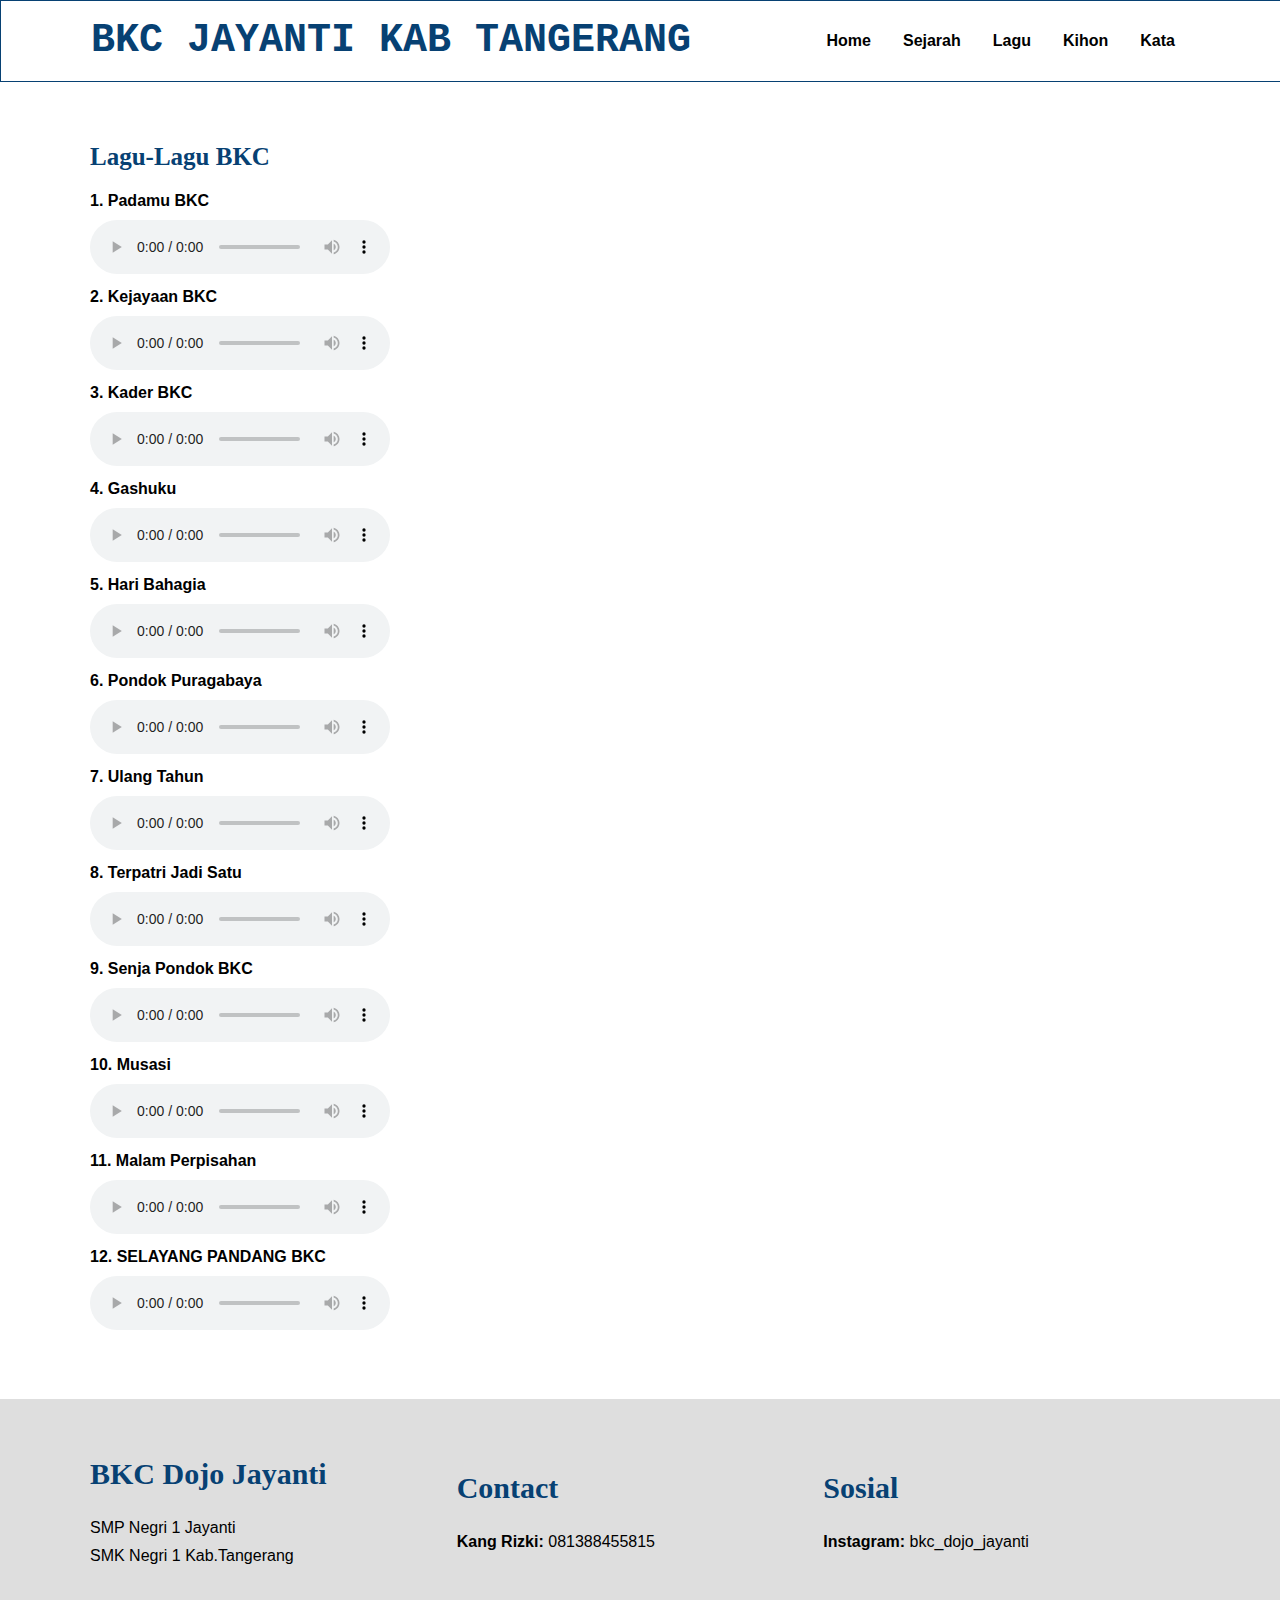
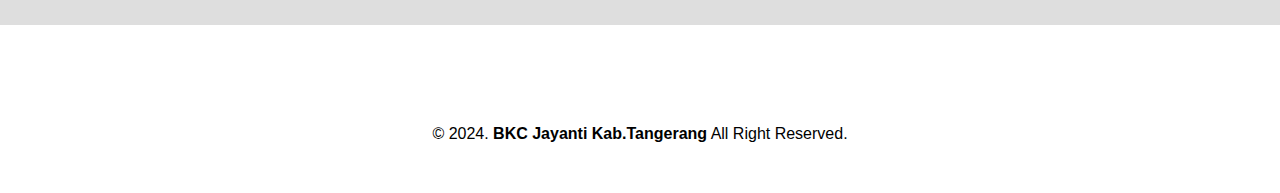
==== lagu.html @ 6ba190b0 "Add files via upload" ====
<!DOCTYPE html>
<html lang="en">
<head>
    <meta charset="UTF-8">
    <meta name="viewport" content="width=device-width, initial-scale=1.0">
    <title>BKC Jayanti</title>
    <link rel="stylesheet" href="styles.css">
</head>
<body>
    <nav>
        <div class="wrapper">
            <div class="logo"><a href="">BKC JAYANTI KAB TANGERANG</a></div>
            <div class="menu">
                <ul>
                    <li><a href="index.html">Home</a></li>
                    <li><a href="sejarah.html">Sejarah</a></li>
                    <li><a href="lagu.html">Lagu</a></li>
                    <li><a href="kihon.html">Kihon</a></li>
                    <li><a href="kata.html">Kata</a></li>
                </ul>
            </div>
        </div>
    </nav>
    <div class="wrapper">
        <section id="dasar">
            <div class="kolom">
                <h2>Lagu-Lagu BKC</h2>
                <p><b>1. Padamu BKC</b></p>
                <audio controls>
                    <source src="E:\lagu BKC\4 Padamu BKC.mp3" type="audio/mp3">
                </audio>
                <p><b>2. Kejayaan BKC</b></p>
                <audio controls>
                    <source src="E:\lagu BKC\3 Kejayaan BKC.mp3" type="audio/mp3">
                </audio>
                <p><b>3. Kader BKC</b></p>
                <audio controls>
                    <source src="E:\lagu BKC\5 Kader BKC.mp3" type="audio/mp3">
                </audio>
                <p><b>4. Gashuku</b></p>
                <audio controls>
                    <source src="E:\lagu BKC\6 Gashuku.mp3" type="audio/mp3">
                </audio>
                <p><b>5. Hari Bahagia</b></p>
                <audio controls>
                    <source src="E:\lagu BKC\2 Hari Bahagia.mp3" type="audio/mp3">
                </audio>
                <p><b>6. Pondok Puragabaya</b></p>
                <audio controls>
                    <source src="E:\lagu BKC\7 Pondok Puragabaya.mp3" type="audio/mp3">
                </audio>
                <p><b>7. Ulang Tahun</b></p>
                <audio controls>
                    <source src="E:\lagu BKC\1 Ulang Tahun.mp3" type="audio/mp3">
                </audio>
                <p><b>8. Terpatri Jadi Satu</b></p>
                <audio controls>
                    <source src="E:\lagu BKC\8 Terpatri Jadi Satu.mp3" type="audio/mp3">
                </audio>
                <p><b>9. Senja Pondok BKC</b></p>
                <audio controls>
                    <source src="E:\lagu BKC\9 Senja Pondok BKC.mp3" type="audio/mp3">
                </audio>
                <p><b>10. Musasi</b></p>
                <audio controls>
                    <source src="E:\lagu BKC\10 Musasi.mp3" type="audio/mp3">
                </audio>
                <p><b>11. Malam Perpisahan</b></p>
                <audio controls>
                    <source src="E:\lagu BKC\11 Malam Perpisahan.mp3" type="audio/mp3">
                </audio>
                <p><b>12. SELAYANG PANDANG BKC</b></p>
                <audio controls>
                    <source src="E:\lagu BKC\12 History.mp3" type="audio/mp3">
                </audio>
            </div>
        </section>
    </div>

    <div id="kontak">
        <div class="wrapper">
            <div class="footer">
                <div class="footer-section">
                    <h3>BKC Dojo Jayanti</h3>
                    <p>SMP Negri 1 Jayanti</p>
                    <p>SMK Negri 1 Kab.Tangerang</p>
                </div>
                <div class="footer-section">
                    <h3>Contact</h3>
                    <p><b>Kang Rizki: </b>081388455815</p>
                </div>
                <div class="footer-section">
                    <h3>Sosial</h3>
                    <p><b>Instagram: </b>bkc_dojo_jayanti</p>
                </div>
            </div>
        </div>
    </div>
    <div id="copyright">
        <div class="wrapper">
            &copy; 2024. <b>BKC Jayanti Kab.Tangerang</b> All Right Reserved.
        </div>
    </div>
</body>
</html>
---- styles.css ----
*{
    text-decoration: none;
    margin: 0px;
    padding: 0px; 
}

body {
    margin: 0px;
    padding: 0px;
    font-family: "Open Sans",sans-serif;
}

.wrapper {
    width: 1100px;
    margin: auto;
    position: relative;
}

.logo a{
    font-size: 40px;
    font-weight: 800;
    float: left;
    font-family: courier;
    color: #074173;
}

.menu {
    float: right;
}

nav {
    width: 100%;
    margin: auto;
    display: flex;
    line-height: 80px;
    position: sticky;
    position: -webkit-sticky;
    top: 0;
    background: #ffffff;
    z-index: 1;
    border: 1px solid #074173;
}

nav ul {
    list-style-type: none;
    margin: 0;
    padding: 0;
    overflow: hidden;
}

nav ul li {
    float: left;
}

nav ul li a {
    color: black;
    font-weight: bold;
    text-align: center;
    padding: 0px 16px 0px 16px;
    text-decoration: none;
}

nav ul li a:hover {
    text-decoration: underline;
}

section {
    margin: auto;
    display: flex;
    margin-bottom: 15px;
}

.kolom {
    margin-top: 50px;
    margin-bottom: 50px;
}

.kolom .deskripsi {
    font-size: 20px;
    font-weight: bold;
    font-family: "comic sans ms";
    color: #074173;
}
h2 {
    font-family: "comic sans ms";
    font-weight: 800;
    font-size: 25px;
    margin-bottom: 1px;
    color: #074173;
    width: 100%;
    line-height: 50px;
}

p{
    margin: 10px 0px 10px 0px;
}

.foto img {
    width: 100%;
    border-radius: 10%;
    margin-top: 100px;
    margin-right: 100px;
    margin-left: 30px;
}

.kudakuda img {
    width: 50%;
    border-radius: 10%;
    margin-top: 10px;
    margin-right: 100px;
    margin-left: 30px;
}

.tendangan img {
    width: 100%;
}

.tangkisan img {
    width: 100%;
}
.pukulan img {
    width: 100%;
}

.kudakuda img {
    width: 70%;
}

#kontak {
    background: #dedede;
    padding: 50px 0px 50px 0px;
}

.footer {
    width: 100%;
    position: relative;
    display: flex;
    margin: auto;
}

.footer-section {
    width: 100%;
    margin: auto;
}

h3{
    font-family: "comic sans ms";
    font-weight: 800;
    font-size: 30px;
    margin-bottom: 20px;
    color: #074173;
    width: 100%;
    line-height: 50px;
}

.kolom li a {
    color: black;
    font-weight: bold;
    text-align: center;
    padding: 0px 16px 0px 16px;
    text-decoration: none;
}

.kolom li a:hover {
    text-decoration: underline;
}

#copyright {
    text-align: center;
    width: 100%;
    padding: 50px 0px 50px 0px;
    margin-top: 50px;
}

.logo img {
    width: 100%;
    margin-top: 100px;
    margin-right: 100px;
}

.fotokang img {
    margin-top: 50px;
    border-radius: 10%;
}

@media screen and (max-width: 991.98px) {
    .wrapper {
        width: 90%;
    }
    .logo a {
        display: block;
        width: 100%;
        text-align: center;
    }

    nav .menu {
        width: 100%;
        margin: 0;
    }

    nav .menu ul {
        text-align: center;
        margin: auto;
        line-height: 60px;
    }

    nav .menu ul li {
        display: inline-block;
        float: none;
    }

    section {
        display: block;
        width: 100%;
        height: auto;
    }
    section img {
        display: block;
    }
}
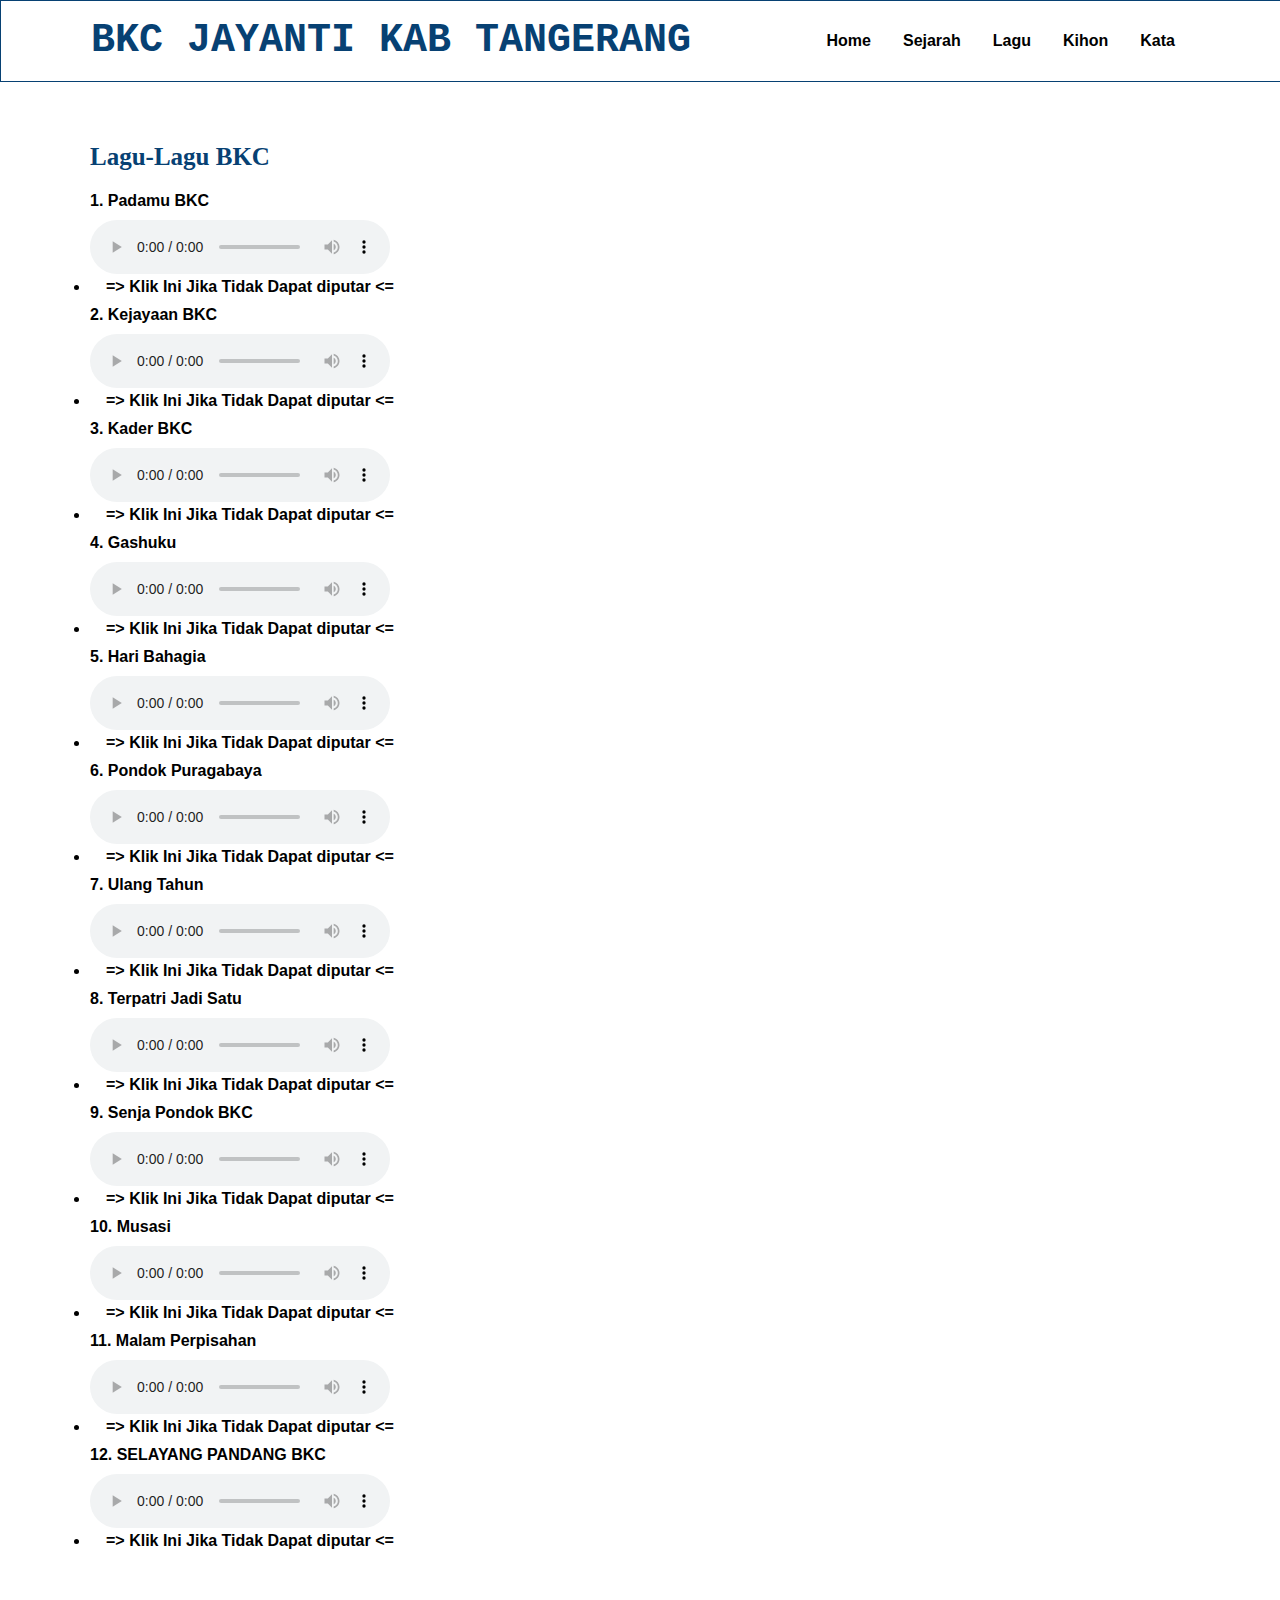
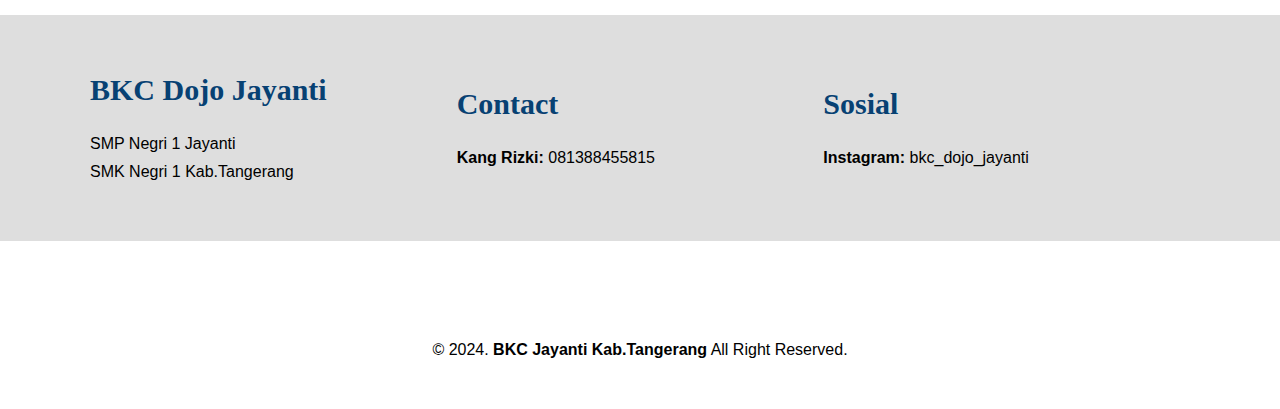
==== commit f698bb4f: "Add files via upload" ====
--- a/lagu.html
+++ b/lagu.html
@@ -29,50 +29,62 @@
                 <audio controls>
                     <source src="E:\lagu BKC\4 Padamu BKC.mp3" type="audio/mp3">
                 </audio>
+                <li><a href="https://soundcloud.com/erinata-bkc/002-padamu-bkc?utm_source=clipboard&utm_medium=text&utm_campaign=social_sharing">=> Klik Ini Jika Tidak Dapat diputar <=</a></li>
                 <p><b>2. Kejayaan BKC</b></p>
                 <audio controls>
                     <source src="E:\lagu BKC\3 Kejayaan BKC.mp3" type="audio/mp3">
                 </audio>
+                <li><a href="https://soundcloud.com/erinata-bkc/003-kejayaan-bkc?utm_source=clipboard&utm_medium=text&utm_campaign=social_sharing">=> Klik Ini Jika Tidak Dapat diputar <=</a></li>
                 <p><b>3. Kader BKC</b></p>
                 <audio controls>
                     <source src="E:\lagu BKC\5 Kader BKC.mp3" type="audio/mp3">
                 </audio>
+                <li><a href="https://soundcloud.com/erinata-bkc/004-kader-bkc-1?utm_source=clipboard&utm_medium=text&utm_campaign=social_sharing">=> Klik Ini Jika Tidak Dapat diputar <=</a></li>
                 <p><b>4. Gashuku</b></p>
                 <audio controls>
                     <source src="E:\lagu BKC\6 Gashuku.mp3" type="audio/mp3">
                 </audio>
+                <li><a href="https://soundcloud.com/erinata-bkc/5-gashuku?utm_source=clipboard&utm_medium=text&utm_campaign=social_sharing">=> Klik Ini Jika Tidak Dapat diputar <=</a></li>
                 <p><b>5. Hari Bahagia</b></p>
                 <audio controls>
                     <source src="E:\lagu BKC\2 Hari Bahagia.mp3" type="audio/mp3">
                 </audio>
+                <li><a href="https://soundcloud.com/erinata-bkc/006-hari-bahagia?utm_source=clipboard&utm_medium=text&utm_campaign=social_sharing">=> Klik Ini Jika Tidak Dapat diputar <=</a></li>
                 <p><b>6. Pondok Puragabaya</b></p>
                 <audio controls>
                     <source src="E:\lagu BKC\7 Pondok Puragabaya.mp3" type="audio/mp3">
                 </audio>
+                <li><a href="https://soundcloud.com/erinata-bkc/6-pondok-puragabaya?utm_source=clipboard&utm_medium=text&utm_campaign=social_sharing">=> Klik Ini Jika Tidak Dapat diputar <=</a></li>
                 <p><b>7. Ulang Tahun</b></p>
                 <audio controls>
                     <source src="E:\lagu BKC\1 Ulang Tahun.mp3" type="audio/mp3">
                 </audio>
+                <li><a href="https://soundcloud.com/erinata-bkc/007-ulang-tahun?utm_source=clipboard&utm_medium=text&utm_campaign=social_sharing">=> Klik Ini Jika Tidak Dapat diputar <=</a></li>
                 <p><b>8. Terpatri Jadi Satu</b></p>
                 <audio controls>
                     <source src="E:\lagu BKC\8 Terpatri Jadi Satu.mp3" type="audio/mp3">
                 </audio>
+                <li><a href="https://soundcloud.com/erinata-bkc/009-terpatri-jadi-satu?utm_source=clipboard&utm_medium=text&utm_campaign=social_sharing">=> Klik Ini Jika Tidak Dapat diputar <=</a></li>
                 <p><b>9. Senja Pondok BKC</b></p>
                 <audio controls>
                     <source src="E:\lagu BKC\9 Senja Pondok BKC.mp3" type="audio/mp3">
                 </audio>
+                <li><a href="https://soundcloud.com/erinata-bkc/8-senja-pondok-bkc?utm_source=clipboard&utm_medium=text&utm_campaign=social_sharing">=> Klik Ini Jika Tidak Dapat diputar <=</a></li>
                 <p><b>10. Musasi</b></p>
                 <audio controls>
                     <source src="E:\lagu BKC\10 Musasi.mp3" type="audio/mp3">
                 </audio>
+                <li><a href="https://soundcloud.com/erinata-bkc/9-musasi?utm_source=clipboard&utm_medium=text&utm_campaign=social_sharing">=> Klik Ini Jika Tidak Dapat diputar <=</a></li>
                 <p><b>11. Malam Perpisahan</b></p>
                 <audio controls>
                     <source src="E:\lagu BKC\11 Malam Perpisahan.mp3" type="audio/mp3">
                 </audio>
+                <li><a href="https://soundcloud.com/erinata-bkc/10-malam-perpisahan?utm_source=clipboard&utm_medium=text&utm_campaign=social_sharing">=> Klik Ini Jika Tidak Dapat diputar <=</a></li>
                 <p><b>12. SELAYANG PANDANG BKC</b></p>
                 <audio controls>
                     <source src="E:\lagu BKC\12 History.mp3" type="audio/mp3">
                 </audio>
+                <li><a href="https://soundcloud.com/erinata-bkc/11-history?utm_source=clipboard&utm_medium=text&utm_campaign=social_sharing">=> Klik Ini Jika Tidak Dapat diputar <=</a></li>
             </div>
         </section>
     </div>
